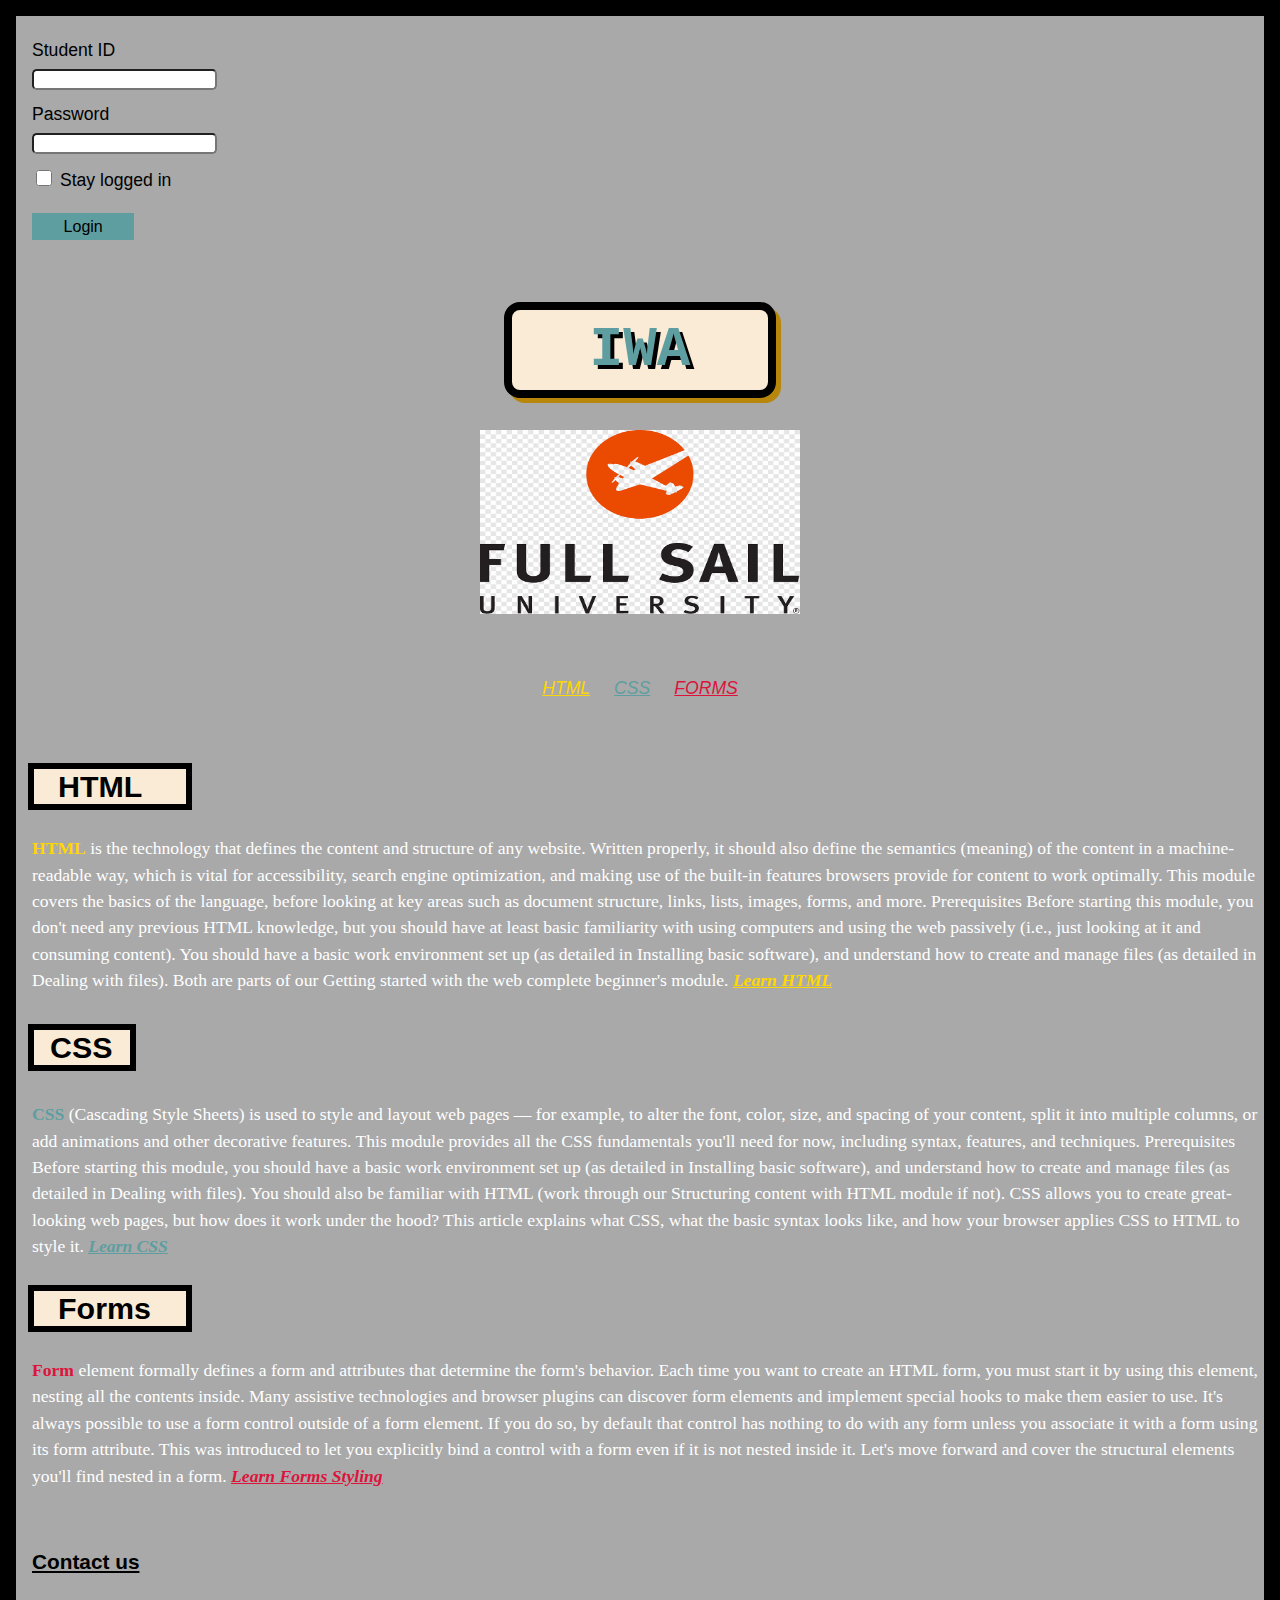
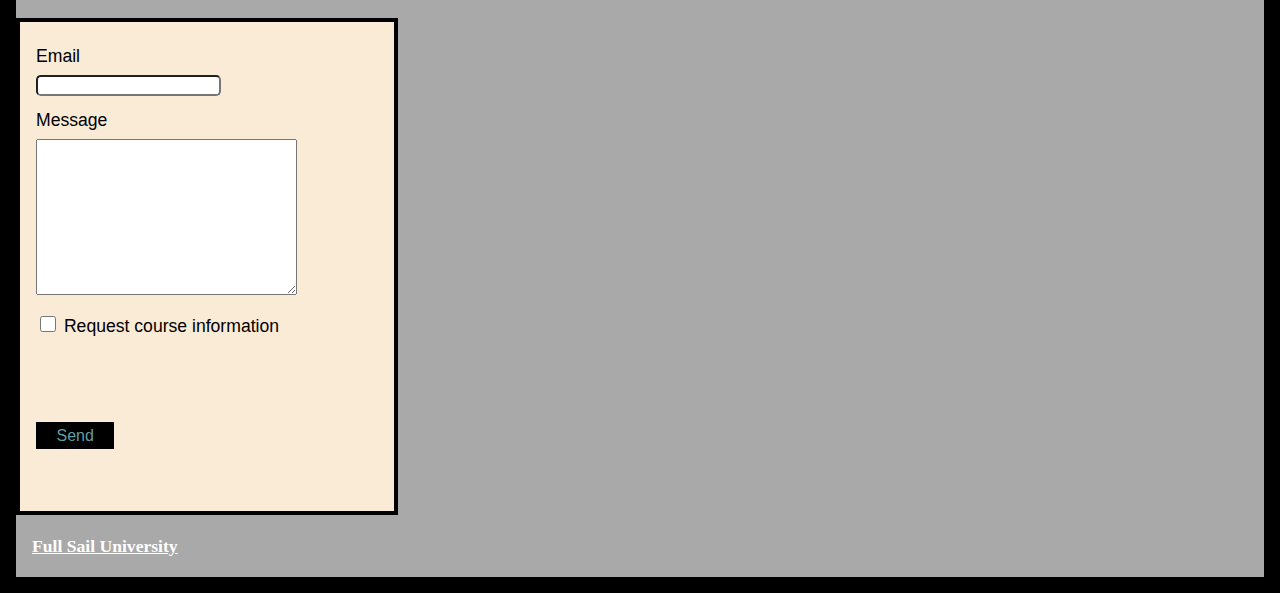
==== OverviewPracticeIWA/index.html @ 3cebae49 "finished iwa overview of all lessons" ====
<!DOCTYPE html>
<html lang="en">
  <head>
    <meta charset="UTF-8" />
    <meta name="viewport" content="width=device-width, initial-scale=1.0" />
    <meta name="description" content="IWA Overview" />
    <!-- External Style Sheet -->
    <link rel="stylesheet" href="css/main.css" />
    <title>IWA Overview</title>
  </head>
  <body>
    <!-- <div id="wrapper"> -->
    <header>
      <form>
        <div>
          <label for="studentid">Student ID</label>
          <input
            type="email"
            id="studentid"
            required
            minlength="1"
            maxlength="20"
          />
        </div>
        <div>
          <label for="password">Password</label>
          <input type="password" id="password" required minlength="1" />
        </div>
        <div id="form-check">
          <input type="checkbox" name="stay" id="stay" />
          <label for="stay">Stay logged in</label>
        </div>
        <div>
          <button type="submit">Login</button>
        </div>
      </form>
      <h1>IWA</h1>
      <img
        src="images/png-clipart-full-sail-university-logo-college-campus-sail-design-text-orange.png"
        alt="Full Sail Logo"
        width="250"
      />
      <!-- Reduced image size width to 250 from original -->

      <nav>
        <ul>
          <!-- Used ID selectors to change individual anchor elements to different colors -->
          <li><a id="ulchange1" href="#html">HTML</a></li>
          <li><a id="ulchange2" href="#css">CSS</a></li>
          <li><a id="ulchange3" href="#forms">FORMS</a></li>
        </ul>
      </nav>
    </header>
    <main>
      <section>
        <h2 id="html">HTML</h2>

        <p>
          <strong style="color: gold"
            ><!-- Used Inline Styling to change each strong element's color to be different  -->HTML</strong
          >
          is the technology that defines the content and structure of any
          website. Written properly, it should also define the semantics
          (meaning) of the content in a machine-readable way, which is vital for
          accessibility, search engine optimization, and making use of the
          built-in features browsers provide for content to work optimally. This
          module covers the basics of the language, before looking at key areas
          such as document structure, links, lists, images, forms, and more.
          Prerequisites Before starting this module, you don't need any previous
          HTML knowledge, but you should have at least basic familiarity with
          using computers and using the web passively (i.e., just looking at it
          and consuming content). You should have a basic work environment set
          up (as detailed in Installing basic software), and understand how to
          create and manage files (as detailed in Dealing with files). Both are
          parts of our Getting started with the web complete beginner's module.
          <a
            id="anchorid1"
            href="https://developer.mozilla.org/en-US/docs/Learn_web_development/Core/Structuring_content"
            target="_blank"
            rel="noopener noreferrer"
            ><strong><em>Learn HTML</em></strong></a
          >
        </p>
      </section>
      <section>
        <h3 id="css">CSS</h3>

        <p>
          <strong style="color: cadetblue"
            ><!-- Used Inline Styling to change to different color than anchor element's color in CSS  -->CSS</strong
          >
          (Cascading Style Sheets) is used to style and layout web pages — for
          example, to alter the font, color, size, and spacing of your content,
          split it into multiple columns, or add animations and other decorative
          features. This module provides all the CSS fundamentals you'll need
          for now, including syntax, features, and techniques. Prerequisites
          Before starting this module, you should have a basic work environment
          set up (as detailed in Installing basic software), and understand how
          to create and manage files (as detailed in Dealing with files). You
          should also be familiar with HTML (work through our Structuring
          content with HTML module if not). CSS allows you to create
          great-looking web pages, but how does it work under the hood? This
          article explains what CSS, what the basic syntax looks like, and how
          your browser applies CSS to HTML to style it.
          <a
            id="anchorid2"
            href="https://developer.mozilla.org/en-US/docs/Learn_web_development/Core/Styling_basics"
            target="_blank"
            rel="noopener noreferrer"
            ><strong id="strongid2"><em>Learn CSS</em></strong></a
          >
        </p>
      </section>
      <section>
        <h2 id="forms">Forms</h2>

        <p>
          <strong style="color: crimson"
            ><!-- Used Inline Styling to change to different color than anchor element's color in CSS  -->Form</strong
          >
          element formally defines a form and attributes that determine the
          form's behavior. Each time you want to create an HTML form, you must
          start it by using this element, nesting all the contents inside. Many
          assistive technologies and browser plugins can discover form elements
          and implement special hooks to make them easier to use. It's always
          possible to use a form control outside of a form element. If you do
          so, by default that control has nothing to do with any form unless you
          associate it with a form using its form attribute. This was introduced
          to let you explicitly bind a control with a form even if it is not
          nested inside it. Let's move forward and cover the structural elements
          you'll find nested in a form.
          <a
            id="anchorid3"
            href="https://developer.mozilla.org/en-US/docs/Learn_web_development/Extensions/Forms/Styling_web_forms"
            target="_blank"
            rel="noopener noreferrer"
            ><strong><em>Learn Forms Styling</em></strong></a
          >
        </p>
      </section>
      <h4>Contact us</h4>
      <!-- Used id selector to put border around contact form only instead of login form-->
      <section id="contact-border">
        <form>
          <div>
            <label for="email">Email</label>
            <input
              type="email"
              name="email"
              id="email"
              required
              minlength="1"
              maxlength="20"
            />
          </div>
          <div>
            <label for="message">Message</label>
            <textarea
              id="message"
              cols="30"
              rows="10"
              required
              minlength="1"
            ></textarea>
          </div>
          <div id="form-check2">
            <input type="checkbox" name="signup" id="signup" />
            <label for="signup">Request course information</label>
          </div>
          <div>
            <button id="button2" type="submit">Send</button>
          </div>
        </form>
      </section>
    </main>
    <footer>
      <p>
        <a
          href="http://www.fullsail.edu"
          target="_blank"
          rel="noopener noreferrer"
          ><strong>Full Sail University</strong></a
        >
      </p>
    </footer>
    <!-- </div> -->
  </body>
</html>
---- OverviewPracticeIWA/css/main.css ----
h1 {
  display: flex;
  justify-content: center;
  font-family: "Courier New", Courier, monospace;
  color: cadetblue;
  font-size: 3.5rem;
  background-color: antiquewhite;
  border: 0.5rem solid black;
  border-radius: 1rem;
  width: 15rem;
  margin: auto;
  margin-bottom: 2rem;
  margin-top: 1rem;
  text-shadow: 0.25rem 0.25rem black;
  box-shadow: 0.313rem 0.313rem darkgoldenrod;
  padding: 0.5rem;
}

h2 {
  font-family: "Gill Sans", "Gill Sans MT", Calibri, "Trebuchet MS", sans-serif;
  font-size: 1.9rem;
  color: black;
  background-color: antiquewhite;
  display: flex;
  justify-content: flex-start;
  border: 0.4rem solid black;
  width: 8rem;
  padding-left: 1.5rem;
  margin-left: 0.75rem;
}

/*Changed "CSS" heading to h3 so that it could fit inside border equally as h2 heading because of less text*/

h3 {
  font-family: "Gill Sans", "Gill Sans MT", Calibri, "Trebuchet MS", sans-serif;
  font-size: 1.9rem;
  color: black;
  background-color: antiquewhite;
  display: flex;
  justify-content: flex-start;
  border: 0.4rem solid black;
  width: 5rem;
  padding-left: 1rem;
  margin-left: 0.75rem;
}
h4 {
  color: black;
  display: inline-block;
  /* Used Display:inline-block to shorten container because cursor pointer was still activating when cursor was hovering over the container to the right */
  font-family: Arial, Helvetica, sans-serif;
  font-size: 1.3rem;
  padding: 1rem;
  text-decoration: underline;
}

img {
  display: block;
  margin: auto;
  margin-bottom: 3.5rem;
  width: 20rem;
  height: 11.5rem;
}

/* #wrapper {
  background-color: darkgrey;
} */

#anchorid1 {
  color: gold;
}

#anchorid1:hover {
  color: black;
}

#anchorid2 {
  color: cadetblue;
}

#anchorid2:hover {
  color: white;
}

#anchorid3 {
  color: crimson;
}

#anchorid3:hover {
  color: darkgreen;
}

a:hover {
  color: black;
}

a {
  text-decoration: underline;
  color: white;
  font-size: 1.1rem;
}

/* #footer:hover {
  color: black;
} */

ul {
  display: flex;
  flex-direction: row;
  flex-flow: row wrap;
  justify-content: center;
  margin: 4rem;
  padding-right: 2.5rem;
  gap: 1.5rem;
  font-family: Arial, Helvetica, sans-serif;
  font-size: 1.1rem;
  font-style: italic;
  list-style: none;
}

body {
  background-color: darkgrey;
  margin: auto;
  border: 1rem solid black;
}

p {
  line-height: 1.5;
  color: white;
  font-size: 1.1rem;
  padding-left: 1rem;
}

form {
  font-family: Arial, Helvetica, sans-serif;
  font-size: 1.1rem;
  display: flex;
  flex-direction: column;
  flex-wrap: wrap;
  margin-right: 45rem;
  margin-top: 1.5rem;
  margin-bottom: 3rem;
  padding-left: 1rem;
}

button:hover {
  background-color: white;
}

button {
  font-size: 1rem;
  margin-right: 6rem;
  color: black;
  background-color: cadetblue;
  border: none;
  padding: 0.3rem;
  width: 20%;
  cursor: pointer;
}

/* Used ID selector to style forms buttons differently */

#button2 {
  font-size: 1rem;
  margin-right: 6rem;
  color: cadetblue;
  background-color: black;
  width: 30%;
  cursor: pointer;
}

#button2:hover {
  background-color: white;
}

label {
  display: block;
  margin-bottom: 0.5rem;
}

input {
  display: block;
  border-radius: 0.3rem;
}

form div {
  margin-bottom: 0.85rem;
}

input[type="checkbox"] {
  display: inline-block;
  width: 1rem;
  height: 1rem;
  cursor: pointer;
}

#form-check > label {
  display: inline-block;
}

/* Validation stated error for having duplicate id's. Couldn't figure out how to make the check boxes in both forms line up correcfly without making ID #1 & #2 with same CSS properties*/

#form-check2 > label {
  display: inline-block;
}

#contact-border {
  border: 0.3rem solid black;
  width: 30%;
  background-color: antiquewhite;
}

#ulchange1 {
  color: gold;
}

#ulchange1:hover {
  color: black;
}

#ulchange3 {
  color: crimson;
}

#ulchange3:hover {
  color: darkgreen;
}

#ulchange2 {
  color: cadetblue;
}

#ulchange2:hover {
  color: white;
}
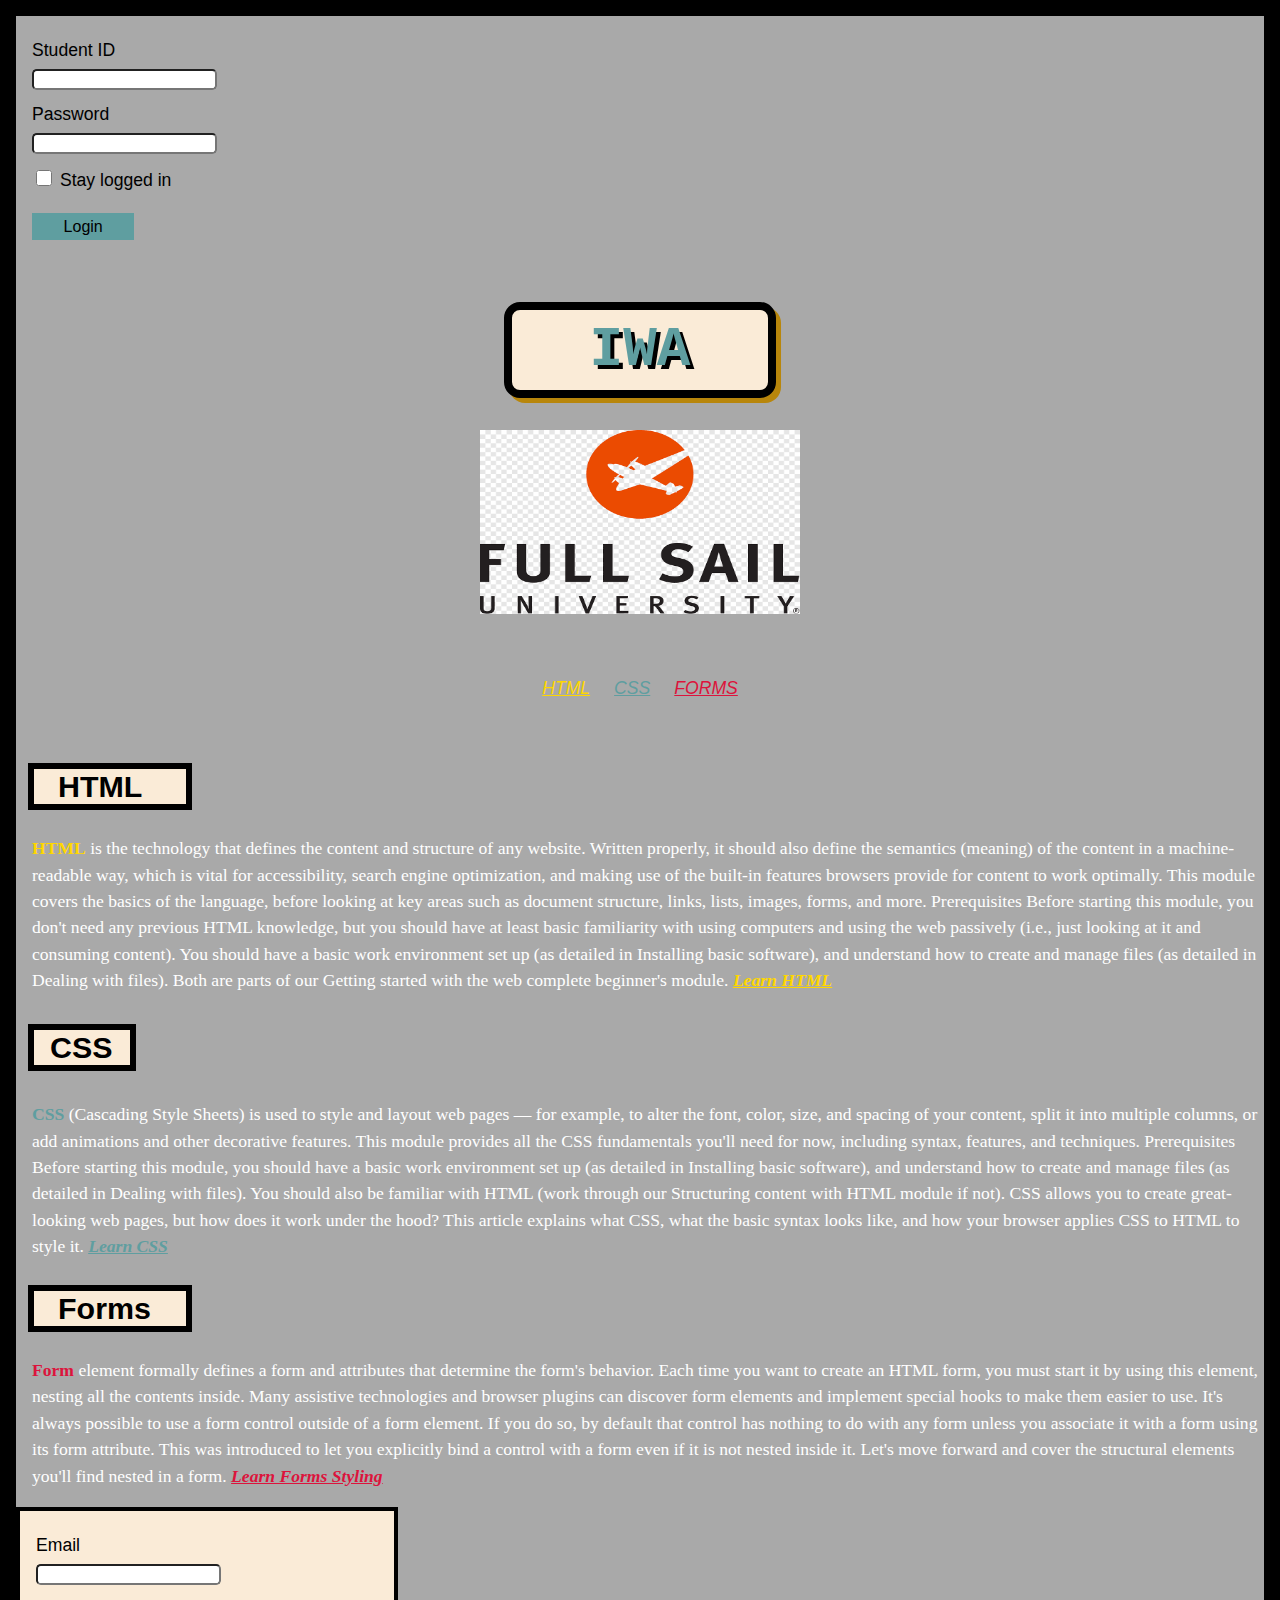
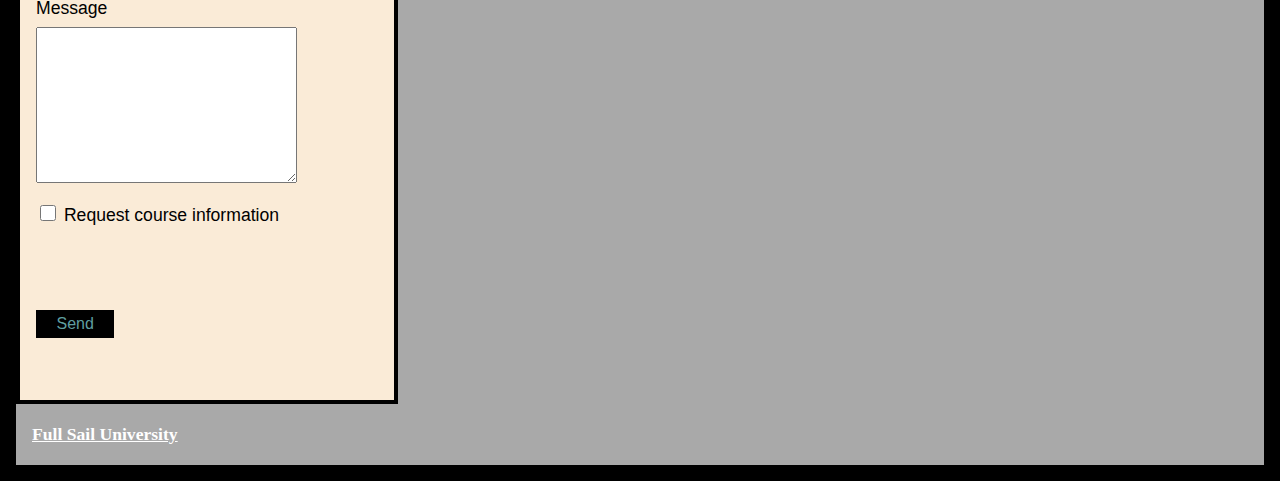
==== commit f3f9b58a: "Removed h4 heading" ====
--- a/OverviewPracticeIWA/index.html
+++ b/OverviewPracticeIWA/index.html
@@ -138,7 +138,7 @@
           >
         </p>
       </section>
-      <h4>Contact us</h4>
+      <!-- <h4>Contact</h4> -->
       <!-- Used id selector to put border around contact form only instead of login form-->
       <section id="contact-border">
         <form>
--- a/OverviewPracticeIWA/css/main.css
+++ b/OverviewPracticeIWA/css/main.css
@@ -29,7 +29,7 @@
   margin-left: 0.75rem;
 }
 
-/*Changed "CSS" heading to h3 so that it could fit inside border equally as h2 heading because of less text*/
+/*Changed "CSS" heading to h3 so it could fit inside border equally as h2 heading because of less text*/
 
 h3 {
   font-family: "Gill Sans", "Gill Sans MT", Calibri, "Trebuchet MS", sans-serif;
@@ -43,15 +43,15 @@
   padding-left: 1rem;
   margin-left: 0.75rem;
 }
-h4 {
-  color: black;
-  display: inline-block;
-  /* Used Display:inline-block to shorten container because cursor pointer was still activating when cursor was hovering over the container to the right */
-  font-family: Arial, Helvetica, sans-serif;
+/* h4 {
+  color: black;
+  display: inline-block; */
+/* Used Display:inline-block to shorten container because cursor pointer was still activating when cursor was hovering over the container to the right */
+/* font-family: Arial, Helvetica, sans-serif;
   font-size: 1.3rem;
-  padding: 1rem;
-  text-decoration: underline;
-}
+  padding: 1rem; */
+/* text-decoration: underline;
+} */
 
 img {
   display: block;
